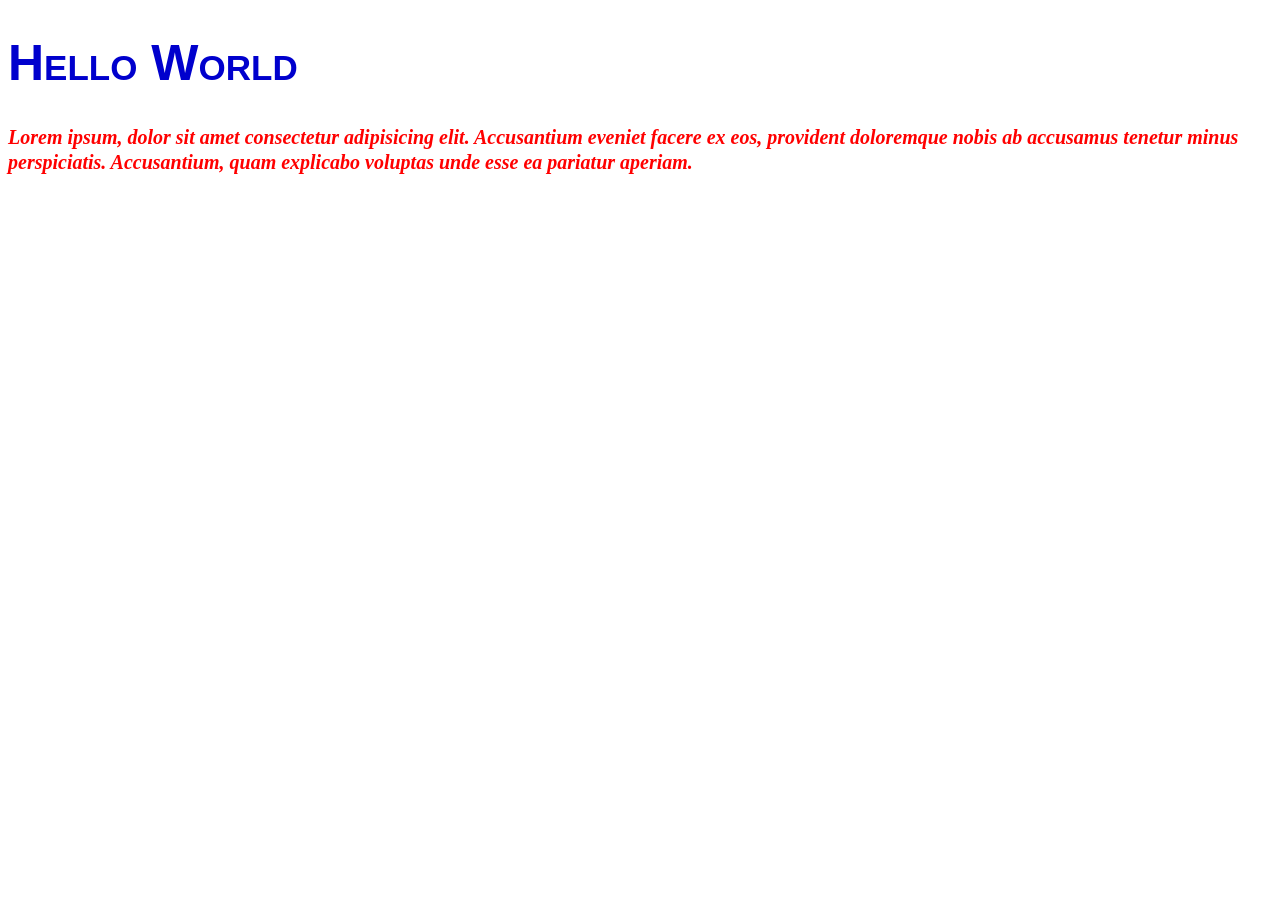
==== Latihan-1/external.html @ 688c0e45 "Belajar style CSS Dasar" ====
<!DOCTYPE html>
<html lang="en">
<head>
    <meta charset="UTF-8">
    <meta name="viewport" content="width=device-width, initial-scale=1.0">
    <title>External CSS</title>
    <link rel="stylesheet" href="style.css">
</head>
<body>
    <h1>Hello World</h1>
    <p>Lorem ipsum, dolor sit amet consectetur adipisicing elit. Accusantium eveniet facere ex eos, provident doloremque nobis ab accusamus tenetur minus perspiciatis. Accusantium, quam explicabo voluptas unde esse ea pariatur aperiam.</p>
</body>
</html>
---- Latihan-1/style.css ----
h1 {
    color: mediumblue;
    font-family: verdana, sans-serif;
    font-size: 50px;
    font-variant: small-caps
}

p{
    color: red;
    font-family: georgia;
    font-size: 20px;
    font-weight: bold;
    font-style: italic;
    line-height: 25px;
}
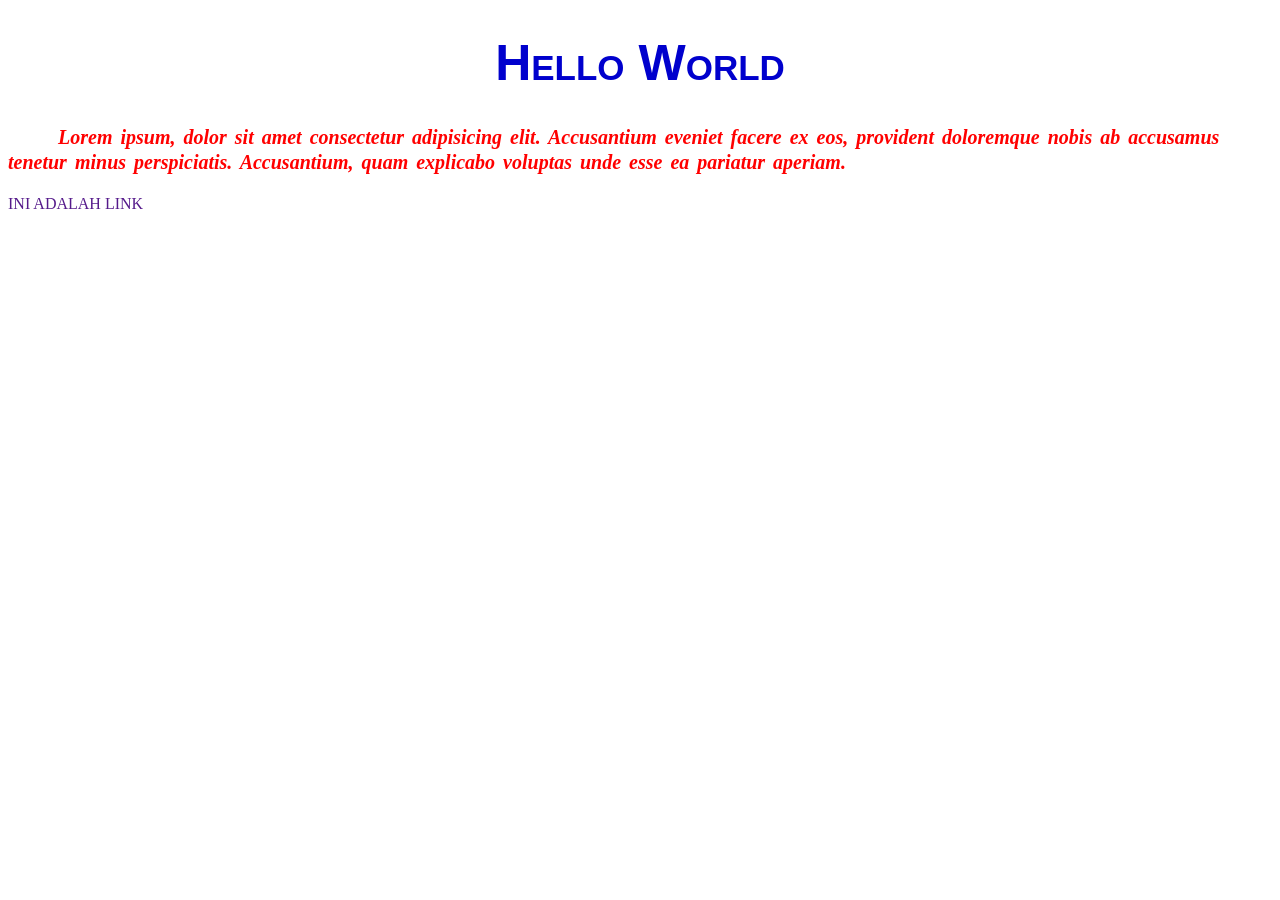
==== commit 63533baa: "Upload folder belajar css" ====
--- a/Latihan-1/external.html
+++ b/Latihan-1/external.html
@@ -9,5 +9,6 @@
 <body>
     <h1>Hello World</h1>
     <p>Lorem ipsum, dolor sit amet consectetur adipisicing elit. Accusantium eveniet facere ex eos, provident doloremque nobis ab accusamus tenetur minus perspiciatis. Accusantium, quam explicabo voluptas unde esse ea pariatur aperiam.</p>
+    <a href="">Ini adalah link</a>
 </body>
 </html>
--- a/Latihan-1/style.css
+++ b/Latihan-1/style.css
@@ -1,15 +1,24 @@
 h1 {
-    color: mediumblue;
-    font-family: verdana, sans-serif;
-    font-size: 50px;
-    font-variant: small-caps
+    color: mediumblue;  /* mengatur warna */
+    font-family: verdana, sans-serif; /* mengatur jenis font */
+    font-size: 50px; /* mengatur ukuran huruf */
+    font-variant: small-caps; /* mengatur huruf besar/kecil  */
+    text-align: center; /* mengatur posisi teks */
 }
 
 p{
     color: red;
     font-family: georgia;
     font-size: 20px;
-    font-weight: bold;
-    font-style: italic;
-    line-height: 25px;
+    font-weight: bold; /* mengatur ketebalan teks */
+    font-style: italic; /* mengatur gaya font */
+    line-height: 25px;  /* mengatur tinggi suatu baris */
+    text-indent: 50px; /* menentukan indentansi baris pertama/paragraf*/
+    word-spacing: 3px; /* mengatur jarak antar kata */
+}
+
+a{
+    text-decoration: none; /* menambhakan atau menghilangkan underline */
+    text-transform: uppercase; /* mengatur huruf kapital tiap kata */
+    
 }
